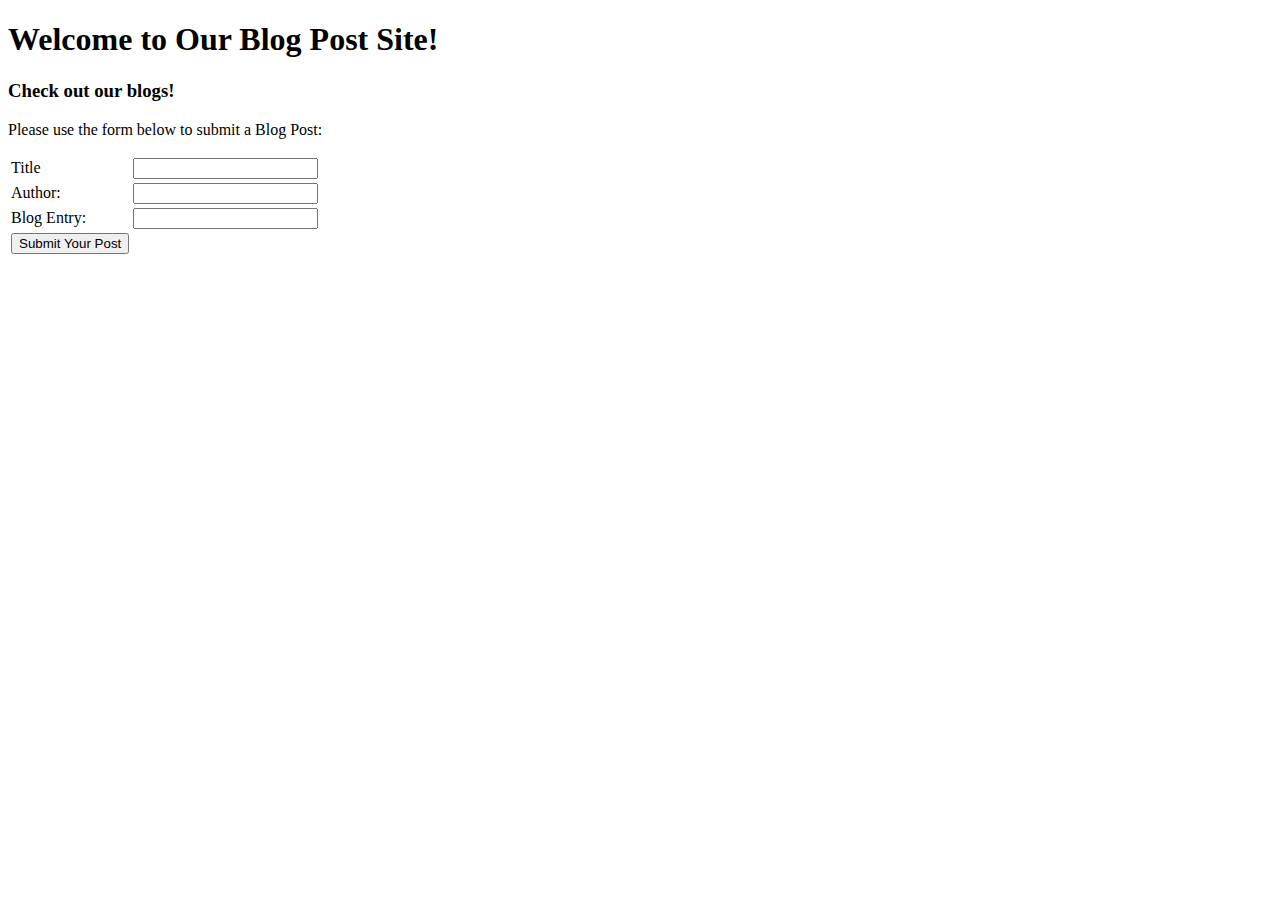
==== src/main/resources/templates/blogpost/index.html @ 3541827c "blogPost" ====
<!DOCTYPE html>
<html xmlns:th="http://www.thymeleaf.org">
<head>
	<title>Blog Site</title>
    <meta http-equiv="Content-Type" content="text/html; charset=UTF-8"/>
</head>
<body>
<h1>Welcome to Our Blog Post Site!</h1>
<h3>Check out our blogs!</h3>

<p>Please use the form below to submit a Blog Post:</p>
 <form action="#" th:action="@{/}" th:object="${blogPost}" method="post">
    <table>
	<tr>
            <td>Title</td>
	    <td><input type="text" th:field="*{title}" /></td>
	</tr>
	<tr>
	    <td>Author:</td>
	    <td><input type="text" th:field="*{author}" /></td>
	</tr>
	<tr>
    	    <td>Blog Entry:</td>
	    <td><input type="text" th:field="*{blogEntry}" /></td>
	</tr>
	<tr>
	    <td><button type="submit">Submit Your Post</button></td>
	</tr>
    </table>
</form>


</body>
</html>
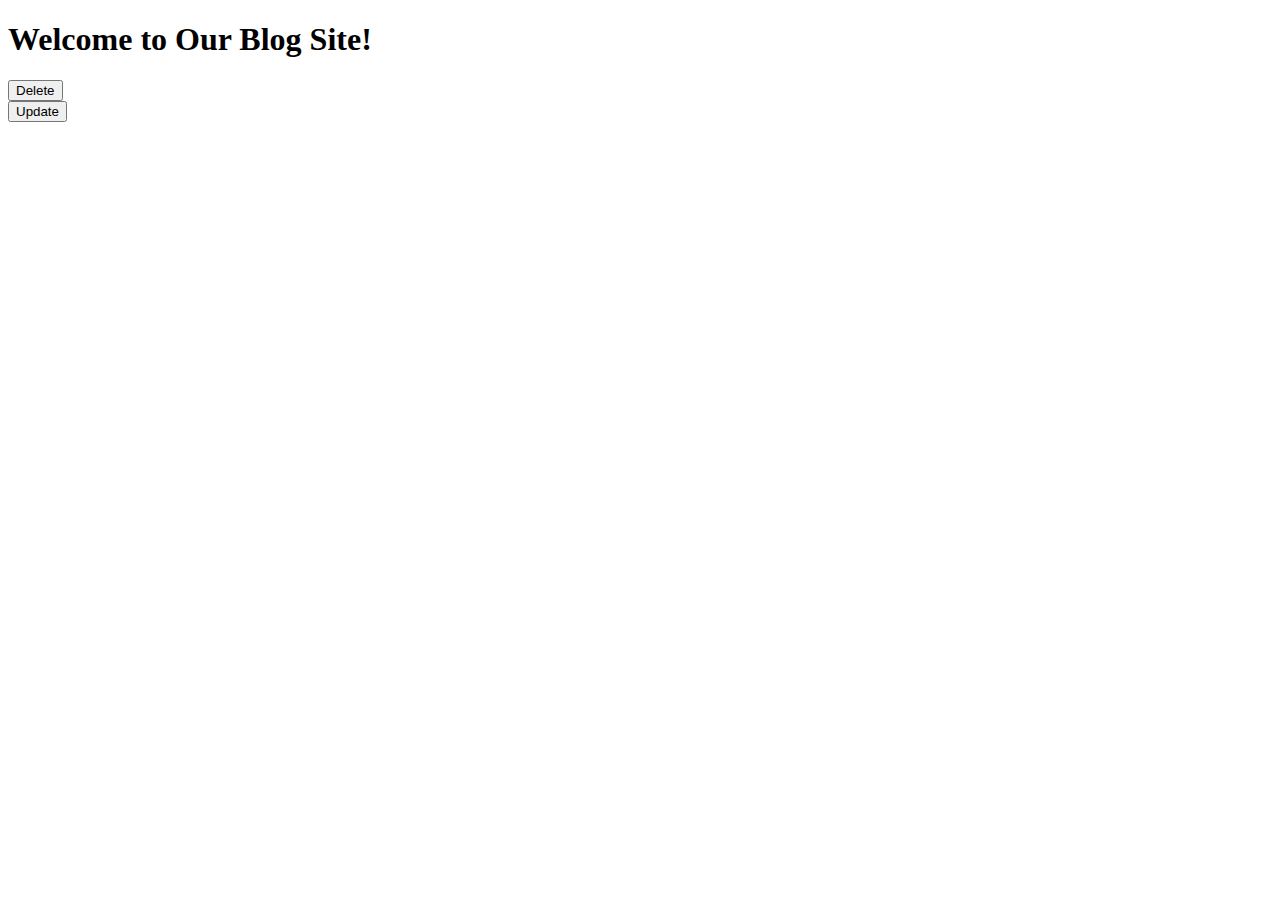
==== commit 328ea153: "right before cloud foundry" ====
--- a/src/main/resources/templates/blogpost/index.html
+++ b/src/main/resources/templates/blogpost/index.html
@@ -2,33 +2,51 @@
 <html xmlns:th="http://www.thymeleaf.org">
 <head>
 	<title>Blog Site</title>
-    <meta http-equiv="Content-Type" content="text/html; charset=UTF-8"/>
+   	<div th:replace="/fragments/styling :: head-style" ></div>
 </head>
 <body>
-<h1>Welcome to Our Blog Post Site!</h1>
-<h3>Check out our blogs!</h3>
-
-<p>Please use the form below to submit a Blog Post:</p>
- <form action="#" th:action="@{/}" th:object="${blogPost}" method="post">
-    <table>
-	<tr>
-            <td>Title</td>
-	    <td><input type="text" th:field="*{title}" /></td>
-	</tr>
-	<tr>
-	    <td>Author:</td>
-	    <td><input type="text" th:field="*{author}" /></td>
-	</tr>
-	<tr>
-    	    <td>Blog Entry:</td>
-	    <td><input type="text" th:field="*{blogEntry}" /></td>
-	</tr>
-	<tr>
-	    <td><button type="submit">Submit Your Post</button></td>
-	</tr>
-    </table>
-</form>
-
-
+<div th:replace="fragments/navbar :: navbar" ></div>
+	<div class="container">
+	
+			<h1>Welcome to Our Blog Site!</h1>
+			
+		<div class="row">
+			    <div th:each="blog:${posts}">
+			        <div class="col-md-12">
+			            <div class="panel panel-secondary">
+			                <div class="panel-heading">
+			                    <h2 th:text="${blog.title}"/>
+									</div>
+									    <div class="panel-body">
+											<strong><p th:text="${blog.author}"/></strong>
+											<p th:text="${blog.blogEntry}" />
+										</div>
+								   		 <div class="panel-footer">
+								   		 
+								   		 <form action="#" th:action="@{'/blog_posts/{id}'(id=${blog.id})}" th:method="delete" class="form-horizontal">
+       										 <div class="form-group">
+            									<input type="hidden" name="_method" value="delete"/>
+        										<button type="submit" class="btn btn-danger btn-block" th:text="Delete">Delete</button>
+   											 </div>
+   											 
+   											 <form action="#" th:action="@{'/blog_posts/{id}'(id=${blog.id})}" th:method="put" class="form-horizontal">
+       										 <div class="form-group">
+            									<input type="hidden" name="_method" value="put"/>
+        										<button type="submit" class="btn btn-info btn-block" th:text="Update">Update</button>
+   											 </div>
+										</form>
+									<!-- Link to Update -->
+									<!-- Link to Show  -->
+									<!--  Link to Destroy -->
+				            </div>
+				          </div>
+				        </div>
+				    </div>
+				</div>
+			
+			
+			
+	</div>
+<div th:replace="/fragments/styling :: body-links" ></div>
 </body>
 </html>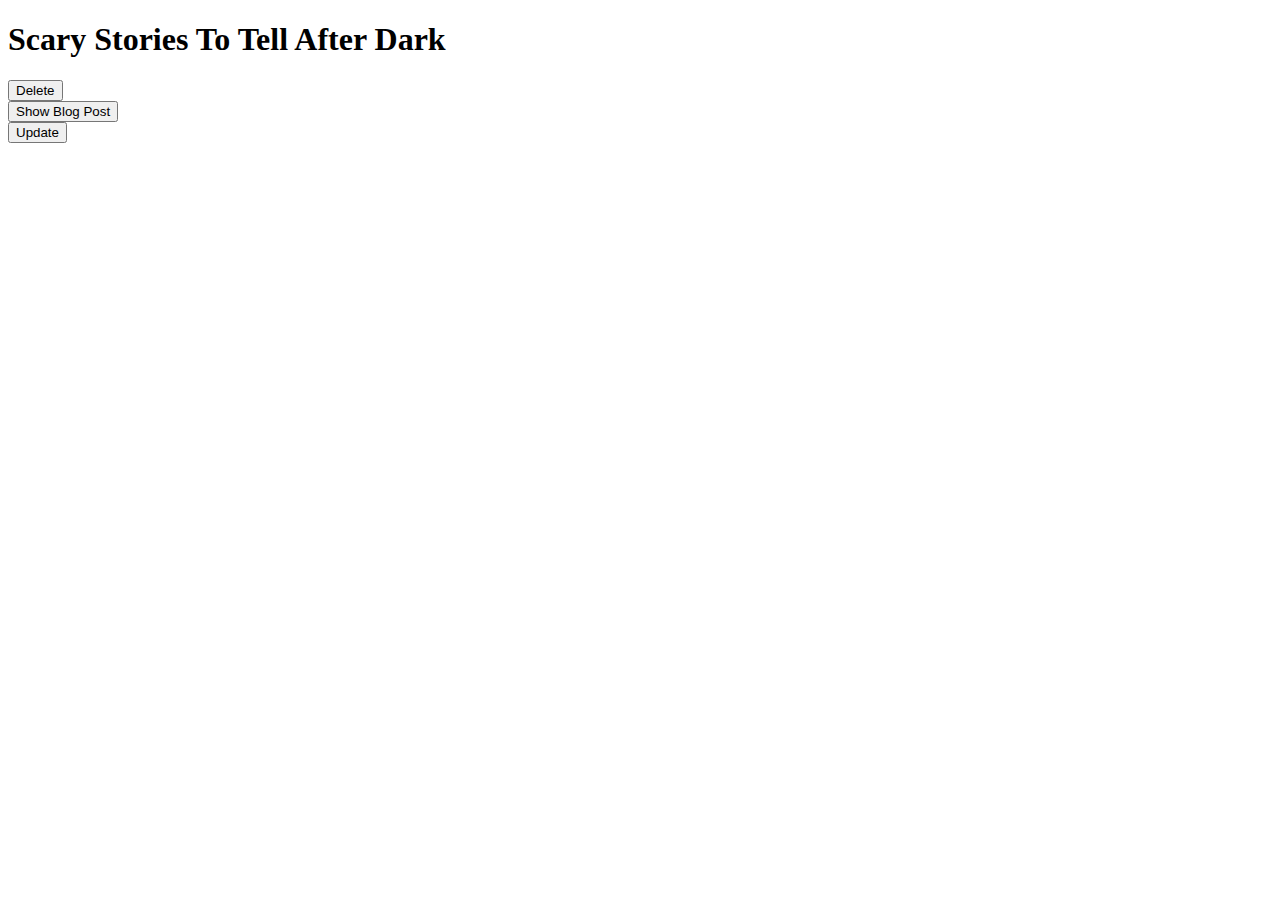
==== commit fa27f5eb: "crud working properly" ====
--- a/src/main/resources/templates/blogpost/index.html
+++ b/src/main/resources/templates/blogpost/index.html
@@ -2,42 +2,53 @@
 <html xmlns:th="http://www.thymeleaf.org">
 <head>
 	<title>Blog Site</title>
-   	<div th:replace="/fragments/styling :: head-style" ></div>
+   	<meta http-equiv="Content-Type" content="text/html; charset=UTF-8" />
+	    <link href="../../webjars/bootstrap/3.3.7/css/bootstrap.min.css" rel="stylesheet">
+	    <link href="../../css/standard.css" rel="stylesheet">
 </head>
 <body>
 <div th:replace="fragments/navbar :: navbar" ></div>
 	<div class="container">
 	
-			<h1>Welcome to Our Blog Site!</h1>
+			<h1>Scary Stories To Tell After Dark</h1>
 			
 		<div class="row">
 			    <div th:each="blog:${posts}">
 			        <div class="col-md-12">
-			            <div class="panel panel-secondary">
+			            <div class="panel panel-primary">
 			                <div class="panel-heading">
-			                    <h2 th:text="${blog.title}"/>
+			                    <h2 th:text="${blog.title}"/></h2>
 									</div>
 									    <div class="panel-body">
-											<strong><p th:text="${blog.author}"/></strong>
+											<p th:text="${blog.author}"/>
 											<p th:text="${blog.blogEntry}" />
 										</div>
 								   		 <div class="panel-footer">
-								   		 
+								   		 				<!--  Link to Destroy -->
 								   		 <form action="#" th:action="@{'/blog_posts/{id}'(id=${blog.id})}" th:method="delete" class="form-horizontal">
        										 <div class="form-group">
             									<input type="hidden" name="_method" value="delete"/>
         										<button type="submit" class="btn btn-danger btn-block" th:text="Delete">Delete</button>
    											 </div>
-   											 
-   											 <form action="#" th:action="@{'/blog_posts/{id}'(id=${blog.id})}" th:method="put" class="form-horizontal">
-       										 <div class="form-group">
-            									<input type="hidden" name="_method" value="put"/>
-        										<button type="submit" class="btn btn-info btn-block" th:text="Update">Update</button>
-   											 </div>
+   											 </form>
+   											 			<!-- Link to Show  -->
+   											 <form action="#" th:action="@{'/blog_posts/show/{id}'(id=${blog.id})}" th:method="get" class="form-horizontal">
+   											 	<div class="form-group">
+		   											 	<input type="hidden" name="_method" value="get"/>
+		   											 	<button type="submit" class="btn btn-secondary btn-block" th:text="ShowBlogPost">Show Blog Post</button>
+   											 	</div>
+   											 </form>
+												        <!-- Link to Update -->
+										<form action="#" th:action="@{'/blog_posts/edit/{id}'(id=${blog.id})}" th:method="get" class="form-horizontal">
+												<div class="form-group">
+												<input type="hidden" name="_method" />
+												<button type="submit" class="btn btn-info btn-block" th:text="Update">Update</button>
+												</div>
 										</form>
-									<!-- Link to Update -->
-									<!-- Link to Show  -->
-									<!--  Link to Destroy -->
+
+							
+									
+									
 				            </div>
 				          </div>
 				        </div>
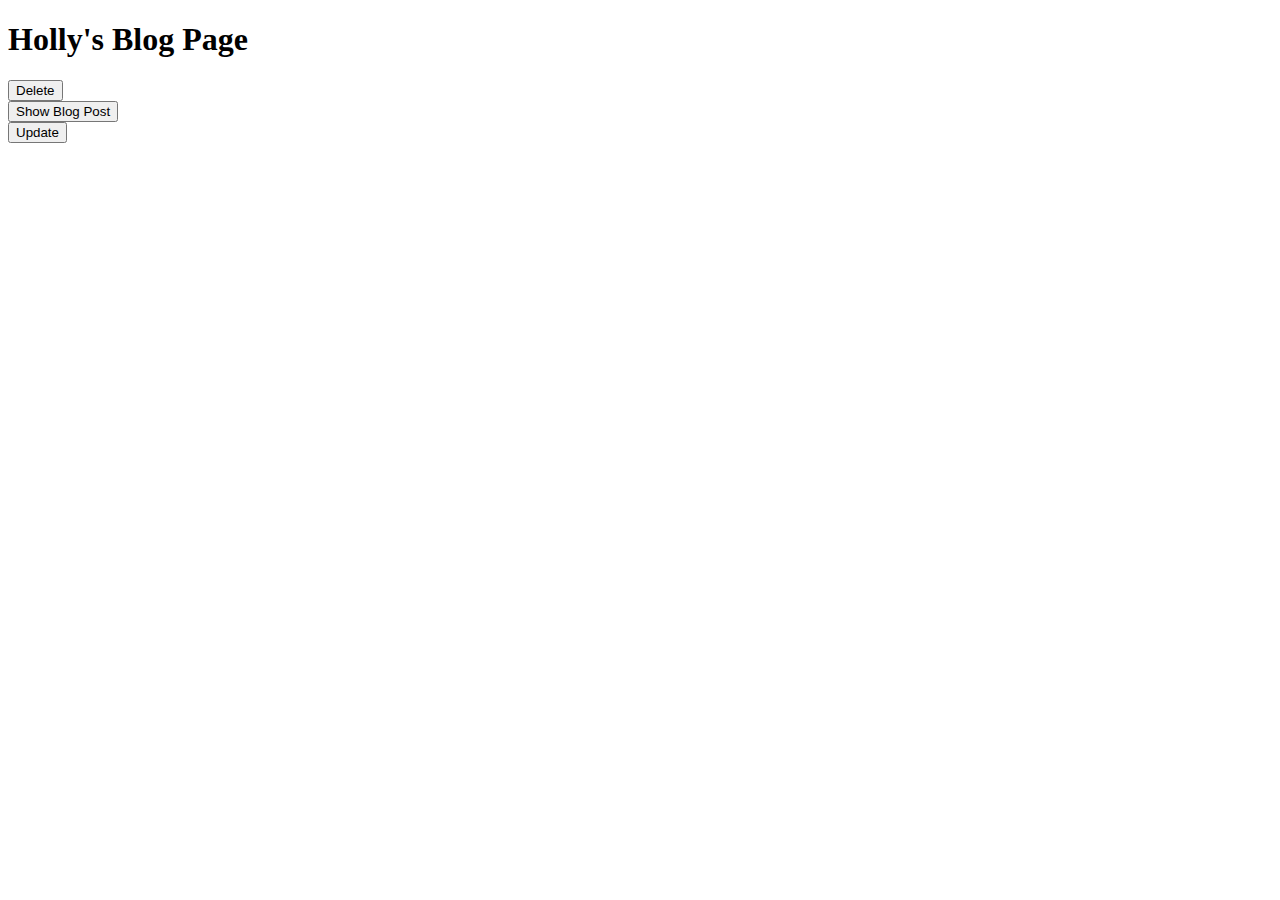
==== commit fda02882: "removed js fragments" ====
--- a/src/main/resources/templates/blogpost/index.html
+++ b/src/main/resources/templates/blogpost/index.html
@@ -10,7 +10,7 @@
 <div th:replace="fragments/navbar :: navbar" ></div>
 	<div class="container">
 	
-			<h1>Scary Stories To Tell After Dark</h1>
+			<h1>Holly's Blog Page</h1>
 			
 		<div class="row">
 			    <div th:each="blog:${posts}">
@@ -58,6 +58,7 @@
 			
 			
 	</div>
-<div th:replace="/fragments/styling :: body-links" ></div>
+<script src="../../webjars/bootstrap/3.3.7/js/bootstrap.min.js"></script>
+	<script src="../../webjars/jquery/1.9.1/jquery.min.js"></script>
 </body>
 </html>